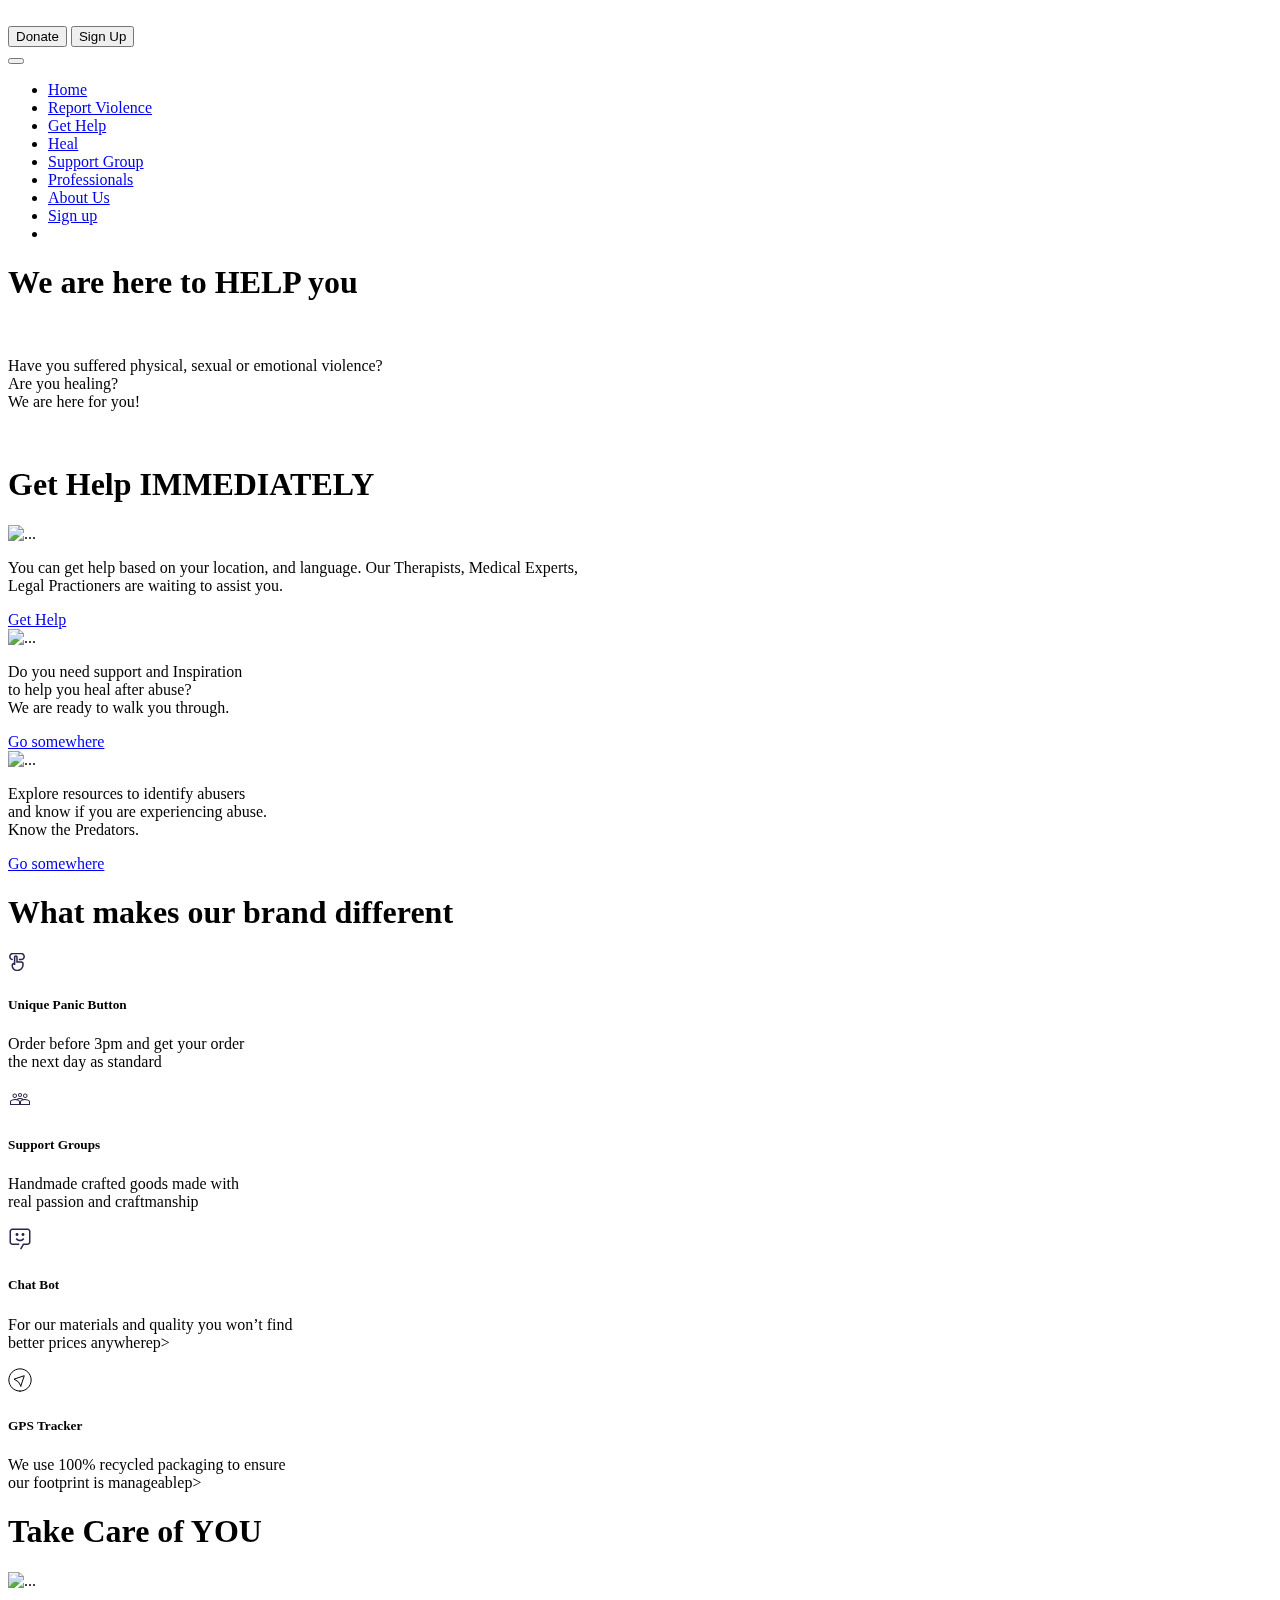
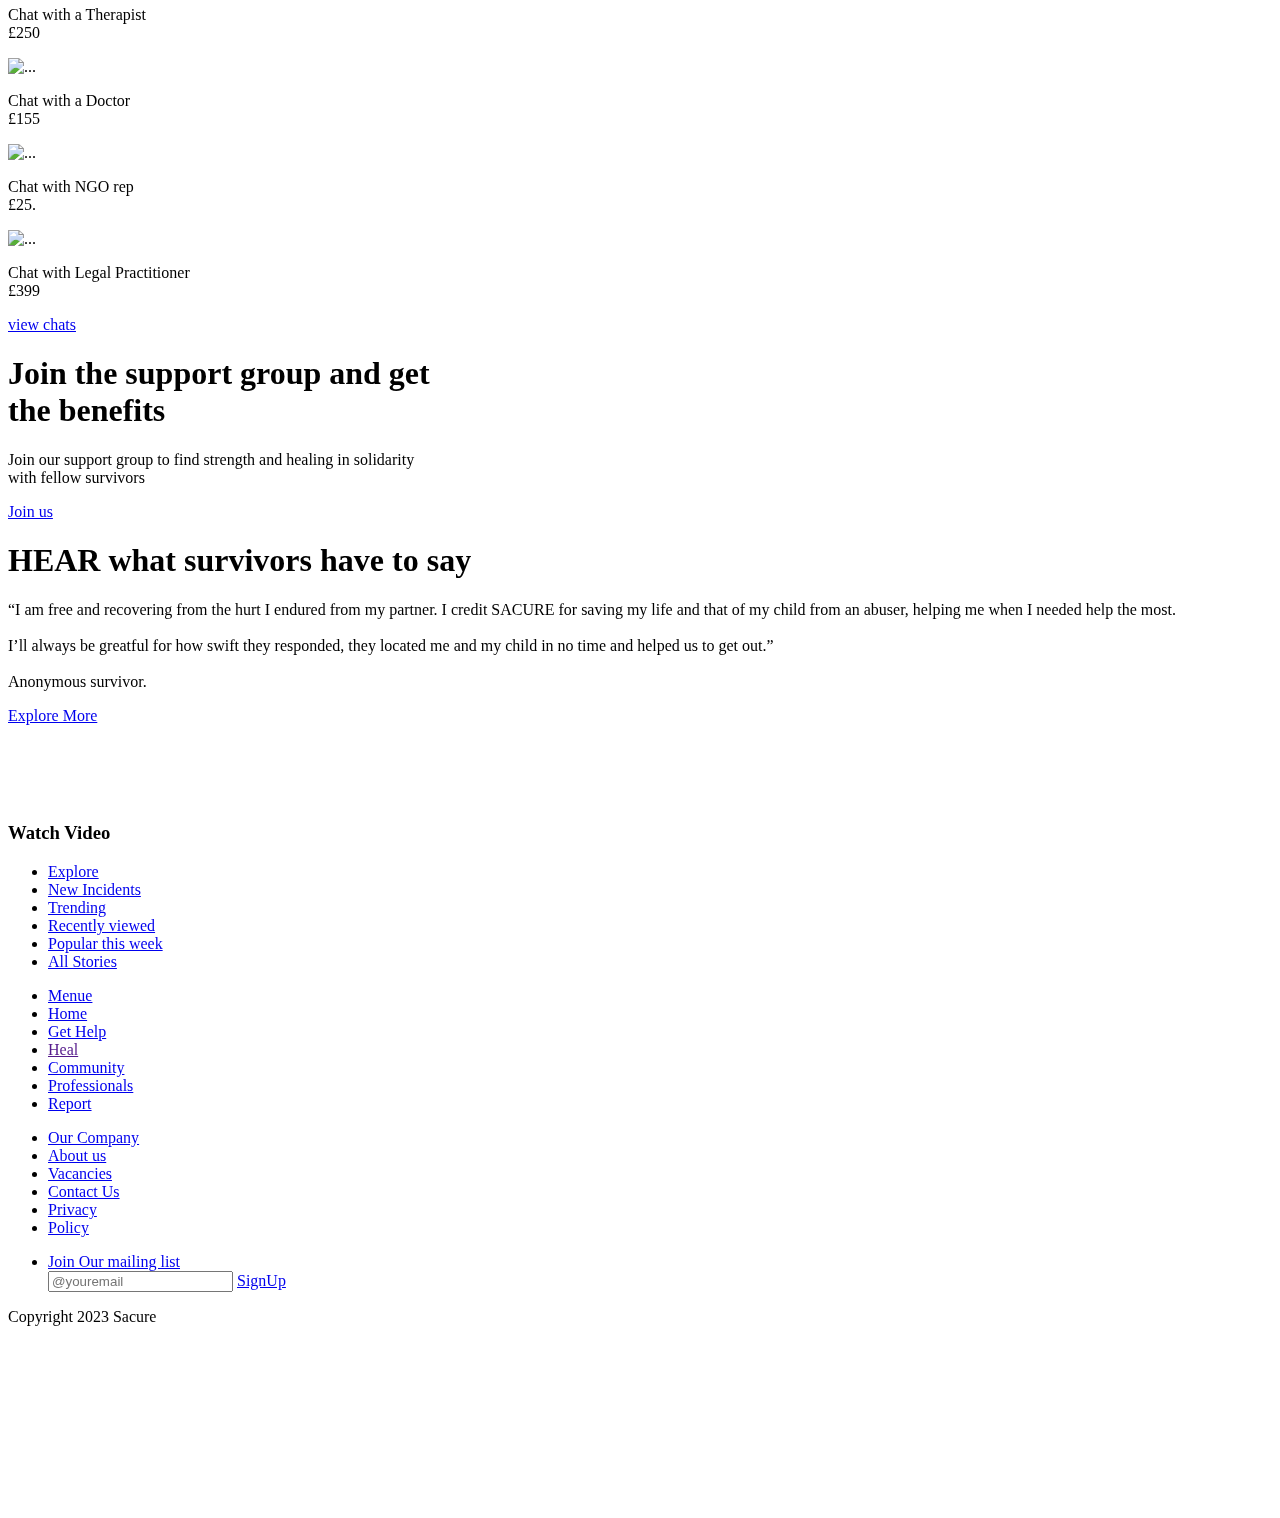
==== SaCure-Project/index.html @ 3b6e64d0 "added and linked both the get help page and heal page" ====
<!DOCTYPE html>
<html lang="en">
<head>
    <meta charset="UTF-8">
    <meta name="viewport" content="width=device-width, initial-scale=1.0">
    <title>SaCure</title>
    <link href="https://cdn.jsdelivr.net/npm/bootstrap@5.3.1/dist/css/bootstrap.min.css" rel="stylesheet" integrity="sha384-4bw+/aepP/YC94hEpVNVgiZdgIC5+VKNBQNGCHeKRQN+PtmoHDEXuppvnDJzQIu9" crossorigin="anonymous">
    <link rel="stylesheet" href="https://cdnjs.cloudflare.com/ajax/libs/font-awesome/6.4.0/css/all.min.css" integrity="sha512-iecdLmaskl7CVkqkXNQ/ZH/XLlvWZOJyj7Yy7tcenmpD1ypASozpmT/E0iPtmFIB46ZmdtAc9eNBvH0H/ZpiBw==" crossorigin="anonymous" referrerpolicy="no-referrer" />
    <link rel="stylesheet" href="./CSS/app.css">
    <link rel="stylesheet" href="./CSS/style.css">
</head>
<body>
    <header class="container-fluid">
        <nav>
          <div class="first-nav d-flex justify-content-between border-bottom">
            <!-- <div class="m-2">
              <img src="./Images/solar_hamburger-menu-line-duotone.jpg" alt="">
            </div> -->
            <div>
              <img src="./Images/image 4.jpg" class="my-2" alt="">
            </div>
            <div class="m-2">
              <button class="btn btn-primary my-2 Donate" type="submit">Donate</button>
              <button class="btn btn-primary my-2 Submit" type="submit">Sign Up</button>
            </div>
          </div>
          <div class="second-nav">
            <nav class="navbar navbar-expand-lg ">
              <div class="container-fluid">
              <a class="navbar-brand" href="#"></a>
              <button class="navbar-toggler" type="button" data-bs-toggle="collapse" data-bs-target="#navbarNav" aria-controls="navbarNav" aria-expanded="false" aria-label="Toggle navigation">
                  <span class="navbar-toggler-icon"></span>
              </button>
              <div class="collapse navbar-collapse justify-content-center " id="navbarNav">
                  <ul class="navbar-nav gap-lg-5 gap-md-1 ">
                    <li class="nav-item ">
                      <a class="nav-link fs-md-6" href="#">Home</a>
                  </li>
                    <li class="nav-item">
                      <a class="nav-link fs-md-6" href="#">Report Violence</a>
                  </li>
                  <li class="nav-item">
                      <a class="nav-link fs-md-6" href="SACURE-Gethelp page/gethelp.html">Get Help</a>
                  </li>
                  <li class="nav-item">
                    <a class="nav-link fs-md-6" href="/SaCure-Project/hackathon/hackathon.heal.html">Heal</a>
                </li>
                  <li class="nav-item">
                      <a class="nav-link fs-md-6" href="#">Support Group</a>
                  </li>
                  <li class="nav-item">
                    <a class="nav-link fs-md-6" href="#">Professionals</a>
                </li>
                  <li class="nav-item">
                      <a class="nav-link fs-md-6" href="#">About  Us</a>
                  </li>
                  <li class="nav-item">
                      <a class="nav-link fs-md-6" href="#">Sign up</a>
                  </li>
                  <li class="nav-item">
                      <a class="nav-link disabled" aria-disabled="true"></a>
                  </li>
                  </ul>
              </div>
              </div>
              </nav>  
          </div>
        </nav>
        <div class="hero-container d-flex justify-content-center container-fluid align-items-center">
          <div class="d-flex  mini-hero justify-content-center ">
            <div class="first text-white text-left px-5">
              <h1 class="fs-3 we">We are here to HELP you</h1>
              <div class="sos-img-div rounded-circle d-flex ">
                <img src="./Images/noto_sos-button.jpg" class="sos-img" alt="">
              </div>
              <p class=" hero-text py-5">Have you suffered physical, sexual or emotional violence? <br>
                Are you healing? <br>
                We are here for you!</p>
            </div>
            <div class="container stock  ">
              <div class=" ">
                <img src="./Images/[GetPaidStock 1 (2).jpg" alt="" srcset="" class="w-">
              </div>
            </div>
          </div>
        </div>
    </header> 
    <main>
      <section class="sec1 container d-flex justify-content-center">
        <h1>Get Help IMMEDIATELY</h1>
        <div class="sec-con d-flex justify-content-center gap-3 align-items-center">
          <div class="col w-100 h-100">
            <div class="card" >
              <div class="oip-img w-100 ">
                <img src="./Images/OIP (4) 1.jpg" class="card-img-top" alt="...">
              </div>
              <div class="card-body ">
                <p class="card-text mt-4">You can get help based on your location, and language. Our Therapists, Medical Experts,<br>  
                  Legal Practioners are waiting to assist you.</p>
                <a href="#" class="btn btn-primary gop px-5">Get Help</a>
              </div>
            </div>
          </div>
          
          <div class="d-flex gap-3 third">
            <div class="card" style="width: 18rem;">
              <img src="./Images/Photo.jpg" class="card-img-top" alt="...">
              <div class="card-body">
                <p class="card-text">Do you need support and Inspiration<br>
                  to help you heal after abuse?<br> 
                  We are ready to walk you through.  </p>
                <a href="#" class="btn btn-primary go">Go somewhere</a>
              </div>
            </div>
            <div class="card" style="width: 18rem;">
              <img src="./Images/Parent.jpg" class="card-img-top" alt="...">
              <div class="card-body">
                <p class="card-text">Explore resources  to identify abusers<br> 
                  and know if you are experiencing abuse.
                  Know the Predators.</p>
                <a href="#" class="btn btn-primary go">Go somewhere</a>
              </div>
            </div>
          </div>
        </div>
      </section>
      <section class="sec2">
        <h1 class="text-center">What makes our brand different</h1>
        <div class="d-flex justify-content-center py-5 big">
          <div class="card" style="width: 18rem;">
            <div class="card-body secc2">
              <div>
                <svg xmlns="http://www.w3.org/2000/svg" width="18" height="18" viewBox="0 0 18 18" fill="none">
                  <g clip-path="url(#clip0_254_686)">
                    <path d="M6.5998 12.0001V10.2001M6.5998 10.2001V4.2001C6.5998 3.88184 6.72623 3.57661 6.95128 3.35157C7.17632 3.12653 7.48154 3.0001 7.7998 3.0001C8.11806 3.0001 8.42329 3.12653 8.64833 3.35157C8.87338 3.57661 8.9998 3.88184 8.9998 4.2001V9.0001H13.0234C14.1154 9.0001 14.9998 9.8845 14.9998 10.9765V12.0001C14.9998 13.4323 14.4309 14.8058 13.4182 15.8185C12.4055 16.8312 11.032 17.4001 9.5998 17.4001H8.9998C7.72677 17.4001 6.50587 16.8944 5.60569 15.9942C4.70552 15.094 4.1998 13.8731 4.1998 12.6001C4.1998 11.9636 4.45266 11.3531 4.90275 10.903C5.35284 10.453 5.96328 10.2001 6.5998 10.2001ZM10.7998 6.6001H13.1998C13.9955 6.6001 14.7585 6.28403 15.3211 5.72142C15.8837 5.15881 16.1998 4.39575 16.1998 3.6001C16.1998 2.80445 15.8837 2.04139 15.3211 1.47878C14.7585 0.916168 13.9955 0.600098 13.1998 0.600098H4.7998C4.00416 0.600098 3.24109 0.916168 2.67848 1.47878C2.11588 2.04139 1.7998 2.80445 1.7998 3.6001C1.7998 4.39575 2.11588 5.15881 2.67848 5.72142C3.24109 6.28403 4.00416 6.6001 4.7998 6.6001" stroke="#2A254B" stroke-width="1.5"/>
                  </g>
                  <defs>
                    <clipPath id="clip0_254_686">
                      <rect width="18" height="18" fill="white"/>
                    </clipPath>
                  </defs>
                </svg>
              </div>
              <h5 class="card-title ">Unique Panic Button</h5>
              <p class="card-text">Order before 3pm and get your order<br>
                the next day as standard</p>
            </div>
          </div>
          <div class="card" style="width: 18rem;">
            <div class="card-body secc2">
              <div>
                <svg xmlns="http://www.w3.org/2000/svg" width="24" height="24" viewBox="0 0 24 24" fill="none">
                  <path fill-rule="evenodd" clip-rule="evenodd" d="M14 8C14 9.105 13.105 10 12 10C10.895 10 10 9.105 10 8C10 6.895 10.895 6 12 6C13.105 6 14 6.895 14 8ZM13 8C13 8.26522 12.8946 8.51957 12.7071 8.70711C12.5196 8.89464 12.2652 9 12 9C11.7348 9 11.4804 8.89464 11.2929 8.70711C11.1054 8.51957 11 8.26522 11 8C11 7.73478 11.1054 7.48043 11.2929 7.29289C11.4804 7.10536 11.7348 7 12 7C12.2652 7 12.5196 7.10536 12.7071 7.29289C12.8946 7.48043 13 7.73478 13 8ZM9 8.75C9 9.34674 8.76295 9.91903 8.34099 10.341C7.91903 10.7629 7.34674 11 6.75 11C6.45451 11.0001 6.1619 10.9419 5.88888 10.8289C5.61587 10.7158 5.36781 10.5501 5.15886 10.3411C4.94992 10.1322 4.78419 9.88413 4.67114 9.61112C4.55809 9.3381 4.49993 9.04549 4.5 8.75C4.5 7.507 5.507 6.5 6.75 6.5C7.993 6.5 9 7.507 9 8.75ZM8 8.75C8 9.441 7.441 10 6.75 10C6.58583 10.0001 6.42325 9.96778 6.27157 9.90498C6.11988 9.84219 5.98206 9.75012 5.86597 9.63403C5.74988 9.51794 5.65781 9.38012 5.59502 9.22843C5.53222 9.07675 5.49993 8.91417 5.5 8.75C5.5 8.059 6.059 7.5 6.75 7.5C7.441 7.5 8 8.059 8 8.75ZM2 14.727C2 12.914 5.331 12 7 12C7.4005 12 7.897 12.0525 8.42 12.158C9.0665 11.655 10.3365 11 12 11C13.6635 11 14.9335 11.655 15.58 12.158C16.103 12.0525 16.5995 12 17 12C18.6685 12 22 12.9135 22 14.727V18H2V14.727ZM3 14.727C3 14.609 3.047 14.4515 3.256 14.2405C3.4745 14.0205 3.82 13.7985 4.2745 13.6C5.19 13.2 6.3025 13 7 13C7.6975 13 8.811 13.2 9.725 13.6C10.18 13.7985 10.5255 14.021 10.744 14.2405C10.953 14.4515 11 14.609 11 14.727V17H3V14.727ZM14.275 12.5225C13.5664 12.1771 12.7883 11.9984 12 12C11.0625 12 10.284 12.2475 9.725 12.5225C10.945 12.971 12 13.7065 12 14.7275C12 13.7065 13.055 12.971 14.275 12.5225ZM13.256 14.2405C13.047 14.4515 13 14.609 13 14.727V17H21V14.727C21 14.609 20.953 14.4515 20.744 14.2405C20.5255 14.0205 20.18 13.7985 19.7255 13.6C18.81 13.2 17.6975 13 17 13C16.3025 13 15.189 13.2 14.275 13.6C13.82 13.7985 13.4745 14.021 13.256 14.2405ZM17.25 11C18.493 11 19.5 9.993 19.5 8.75C19.5 7.507 18.493 6.5 17.25 6.5C16.9545 6.49993 16.6619 6.55809 16.3889 6.67114C16.1159 6.78419 15.8678 6.94992 15.6589 7.15886C15.4499 7.36781 15.2842 7.61587 15.1711 7.88888C15.0581 8.1619 14.9999 8.45451 15 8.75C15 9.34674 15.2371 9.91903 15.659 10.341C16.081 10.7629 16.6533 11 17.25 11ZM17.25 10C17.941 10 18.5 9.441 18.5 8.75C18.5 8.059 17.941 7.5 17.25 7.5C17.0858 7.49993 16.9233 7.53222 16.7716 7.59502C16.6199 7.65781 16.4821 7.74988 16.366 7.86597C16.2499 7.98206 16.1578 8.11988 16.095 8.27157C16.0322 8.42325 15.9999 8.58583 16 8.75C16 9.441 16.559 10 17.25 10Z" fill="#2A254B"/>
                </svg>
              </div>
              <h5 class="card-title">Support Groups</h5>
              <p class="card-text">Handmade crafted goods made with<br>
                real passion and craftmanship</p>
            </div>
          </div>
          <div class="card" style="width: 18rem;">
            <div class="card-body secc2">
              <div>
                <svg xmlns="http://www.w3.org/2000/svg" width="24" height="24" viewBox="0 0 24 24" fill="none">
                  <path d="M12 14.2501C11.1337 14.2508 10.2807 14.0369 9.51724 13.6274C8.75381 13.2178 8.10378 12.6255 7.62525 11.9033L8.87475 11.0731C9.2168 11.5889 9.68119 12.012 10.2265 12.3047C10.7718 12.5974 11.3811 12.7506 12 12.7506C12.6189 12.7506 13.2282 12.5974 13.7735 12.3047C14.3188 12.012 14.7832 11.5889 15.1253 11.0731L16.3748 11.9033C15.8962 12.6255 15.2462 13.2178 14.4828 13.6274C13.7193 14.0369 12.8663 14.2508 12 14.2501ZM15 6.00008C14.7033 6.00008 14.4133 6.08805 14.1666 6.25287C13.92 6.41769 13.7277 6.65196 13.6142 6.92605C13.5006 7.20014 13.4709 7.50174 13.5288 7.79271C13.5867 8.08368 13.7296 8.35096 13.9393 8.56074C14.1491 8.77051 14.4164 8.91338 14.7074 8.97125C14.9983 9.02913 15.2999 8.99943 15.574 8.8859C15.8481 8.77236 16.0824 8.58011 16.2472 8.33343C16.412 8.08676 16.5 7.79675 16.5 7.50008C16.502 7.30254 16.4646 7.10658 16.3899 6.92369C16.3152 6.74079 16.2048 6.57464 16.0651 6.43495C15.9254 6.29526 15.7593 6.18484 15.5764 6.11017C15.3935 6.0355 15.1975 5.99807 15 6.00008ZM9 6.00008C8.70333 6.00008 8.41332 6.08805 8.16665 6.25287C7.91997 6.41769 7.72771 6.65196 7.61418 6.92605C7.50065 7.20014 7.47094 7.50174 7.52882 7.79271C7.5867 8.08368 7.72956 8.35096 7.93934 8.56074C8.14912 8.77051 8.41639 8.91338 8.70737 8.97125C8.99834 9.02913 9.29994 8.99943 9.57403 8.8859C9.84811 8.77236 10.0824 8.58011 10.2472 8.33343C10.412 8.08676 10.5 7.79675 10.5 7.50008C10.502 7.30254 10.4646 7.10658 10.3899 6.92369C10.3152 6.74079 10.2048 6.57464 10.0651 6.43495C9.92544 6.29526 9.75928 6.18484 9.57639 6.11017C9.3935 6.0355 9.19754 5.99807 9 6.00008Z" fill="#2A254B"/>
                  <path d="M13.302 22.5L12 21.75L15 16.5H19.5C19.6971 16.5003 19.8923 16.4617 20.0744 16.3864C20.2565 16.3111 20.422 16.2007 20.5613 16.0613C20.7007 15.922 20.8111 15.7565 20.8864 15.5744C20.9617 15.3923 21.0003 15.1971 21 15V4.5C21.0003 4.30293 20.9617 4.10775 20.8864 3.92562C20.8111 3.7435 20.7007 3.57803 20.5613 3.43868C20.422 3.29933 20.2565 3.18885 20.0744 3.11358C19.8923 3.0383 19.6971 2.9997 19.5 3H4.5C4.30293 2.9997 4.10775 3.0383 3.92562 3.11358C3.7435 3.18885 3.57803 3.29933 3.43868 3.43868C3.29933 3.57803 3.18885 3.7435 3.11358 3.92562C3.0383 4.10775 2.9997 4.30293 3 4.5V15C2.9997 15.1971 3.0383 15.3923 3.11358 15.5744C3.18885 15.7565 3.29933 15.922 3.43868 16.0613C3.57803 16.2007 3.7435 16.3111 3.92562 16.3864C4.10775 16.4617 4.30293 16.5003 4.5 16.5H11.25V18H4.5C3.70435 18 2.94129 17.6839 2.37868 17.1213C1.81607 16.5587 1.5 15.7956 1.5 15V4.5C1.4999 4.10601 1.57743 3.71585 1.72816 3.35183C1.87889 2.98781 2.09986 2.65706 2.37846 2.37846C2.65706 2.09986 2.98781 1.87889 3.35183 1.72816C3.71585 1.57743 4.10601 1.4999 4.5 1.5H19.5C19.894 1.4999 20.2841 1.57743 20.6482 1.72816C21.0122 1.87889 21.3429 2.09986 21.6215 2.37846C21.9001 2.65706 22.1211 2.98781 22.2718 3.35183C22.4226 3.71585 22.5001 4.10601 22.5 4.5V15C22.5 15.7956 22.1839 16.5587 21.6213 17.1213C21.0587 17.6839 20.2956 18 19.5 18H15.8738L13.302 22.5Z" fill="#2A254B"/>
                </svg>
              </div>
              <h5 class="card-title">Chat Bot</h5>
              <p class="card-text">For our materials and quality you won’t find better prices anywherep>
            </div>
          </div>
          <div class="card" style="width: 18rem;">
            <div class="card-body secc2">
              <div>
                <svg xmlns="http://www.w3.org/2000/svg" width="24" height="24" viewBox="0 0 24 24" fill="none">
                  <g clip-path="url(#clip0_254_692)">
                    <path d="M11.9998 23.1426C18.1538 23.1426 23.1426 18.1538 23.1426 11.9998C23.1426 5.84576 18.1538 0.856934 11.9998 0.856934C5.84576 0.856934 0.856934 5.84576 0.856934 11.9998C0.856934 18.1538 5.84576 23.1426 11.9998 23.1426Z" stroke="black" stroke-linecap="round" stroke-linejoin="round"/>
                    <path d="M12.8571 17.9996L16.2857 7.71387L6 11.1424L10.2857 13.7139L12.8571 17.9996Z" stroke="black" stroke-linecap="round" stroke-linejoin="round"/>
                  </g>
                  <defs>
                    <clipPath id="clip0_254_692">
                      <rect width="24" height="24" fill="white"/>
                    </clipPath>
                  </defs>
                </svg>
              </div>
              <h5 class="card-title">GPS Tracker</h5>
              <p class="card-text">We use 100% recycled packaging to ensure our footprint is manageablep>
            </div>
          </div>
        </div>
      </section>
      <section class="sec3">
        <h1 class="text-center">Take Care of YOU</h1>
        <div class="d-flex justify-content-center gap-3 Therapist">
          <div class="card" style="width: 18rem;">
            <img src="./Images/Parent (1).jpg" class="card-img-top" alt="...">
            <div class="card-body secc3">
              <p class="card-text">Chat with a Therapist<br>£250</p>
            </div>
          </div>
          <div class="card" style="width: 18rem;">
            <img src="./Images/Photo (1).jpg" class="card-img-top" alt="...">
            <div class="card-body secc3">
              <p class="card-text">Chat with a Doctor<br>£155</p>
            </div>
          </div>
          <div class="card " style="width: 18rem;">
            <img src="./Images/Photo (2).jpg" class="card-img-top" alt="...">
            <div class="card-body secc3">
              <p class="card-text">Chat with NGO rep<br>£25.</p>
            </div>
          </div>
          <div class="card  " style="width: 18rem;">
            <img src="./Images/Parent (2).jpg" class="card-img-top" alt="...">
            <div class="card-body secc3">
              <p class="card-text">Chat with Legal Practitioner<br>£399</p>
            </div>
          </div>
        </div>
        <div class="d-flex justify-content-center py-5">
          <a href="#" class="btn btn-primary go">view chats</a>
        </div>
      </section>
      <section class="secc4">
        <div class="sec4 text-center my-5 py-2">
          <h1>Join the support group and get<br> the benefits</h1>
          <p>Join our support group to find strength and healing in solidarity<br> with fellow survivors</p>
          <div>
            <a href="#" class="btn btn-primary go">Join us</a> 
          </div>
        </div>
      </section>
      <section class="sec5 d-flex justify-content-center py-5 my-5">
        <div class="d-flex w-75 justify-content-center main">
          <div class="hear secc5">
            <h1 class="py-3">HEAR what survivors have to say</h1>
            <p>“I am free and recovering from the hurt I endured from my partner. I credit SACURE for saving my life and that of my child from an abuser, helping me when I needed help the most.<br> 

             <br> I’ll always be greatful for how swift they responded, they located me and my child in no time and helped us to get out.”
              
             <br><br> Anonymous survivor.</p>
             <a href="#" class="btn btn-primary go mt-5">Explore More</a>
          </div>
          <div class="w-100 Love secc5 d-flex justify-content-center align-items-center">
            <h3 class="text-center text-white">Watch Video
              <svg xmlns="http://www.w3.org/2000/svg" width="96" height="96" viewBox="0 0 96 96" fill="none">
                <g clip-path="url(#clip0_343_3240)">
                  <path d="M32 66L56 48L32 30V66ZM40 8C17.92 8 0 25.92 0 48C0 70.08 17.92 88 40 88C62.08 88 80 70.08 80 48C80 25.92 62.08 8 40 8ZM40 80C22.36 80 8 65.64 8 48C8 30.36 22.36 16 40 16C57.64 16 72 30.36 72 48C72 65.64 57.64 80 40 80Z" fill="white"/>
                </g>
                <defs>
                  <clipPath id="clip0_343_3240">
                    <rect width="96" height="96" fill="white"/>
                  </clipPath>
                </defs>
              </svg>

            </h3>
          </div>
        </div>
      </section>
    </main> 
    <footer class="py-5">
      <div class="foot py-5">
        <div class="foot1 d-flex ">
          <div class="list-divs d-flex  ">
            <div>
              <ul class="">
                <li><a href="#">Explore</a></li>
                <li><a href="#">New Incidents</a></li>
                <li><a href="#">Trending</a></li>
                <li><a href="#">Recently viewed</a></li>
                <li><a href="#">Popular this week</a></li>
                <li><a href="#">All Stories</a></li>
              </ul>
            </div>
            <div class="">
              <ul>
                <li><a href="#">Menue</a></li>
                <li><a href="#">Home</a></li>
                <li><a href="#">Get Help</a></li>
                <li><a href="">Heal</a></li>
                <li><a href="#">Community</a></li>
                <li><a href="#">Professionals</a></li>
                <li><a href="#">Report</a></li>
              </ul>
            </div>
            <div>
              <ul>
                <li><a href="#">Our Company</a></li>
                <li><a href="#">About us</a></li>
                <li><a href="#">Vacancies</a></li>
                <li><a href="#">Contact Us</a></li>
                <li><a href="#">Privacy</a></li>
                <li><a href="#">Policy</a></li>
              </ul>
            </div>
            <div>
              <ul>
                <li><a href="#">Join Our mailing list</a></li>
                <div class=" d-flex input">
                  <input type="email" name="" id="" placeholder="@youremail">
                  <a href="#" class="btn  go sign">SignUp</a>
                </div>
              </ul>
            </div>
          </div>
        </div>
        <div class="foot2 d-flex  flex-column ">
          <div class="border-top border-2 w-100 "></div>
          <div class="d-flex justify-content-between mx-5 px-5 my-3">
            <div class="">
              <p class="text-white">Copyright 2023 Sacure </p>
            </div>
            <div class="d-flex">
              <div>
                <svg xmlns="http://www.w3.org/2000/svg" width="24" height="24" viewBox="0 0 24 24" fill="none">
                  <rect width="24" height="24" fill="white" style="mix-blend-mode:multiply"/>
                  <path d="M19.65 3H4.35C3.6 3 3 3.6 3 4.275V19.65C3 20.325 3.6 20.925 4.35 20.925H19.65C20.4 20.925 21 20.325 21 19.65V4.275C21 3.6 20.4 3 19.65 3ZM8.325 18.3H5.7V9.75H8.325V18.3ZM7.05 8.55C6.225 8.55 5.475 7.875 5.475 6.975C5.475 6.075 6.15 5.4 7.05 5.4C7.875 5.4 8.625 6.075 8.625 6.975C8.625 7.875 7.875 8.55 7.05 8.55ZM18.375 18.225H15.75V14.025C15.75 13.05 15.75 11.7 14.325 11.7C12.9 11.7 12.75 12.825 12.75 13.875V18.15H10.125V9.75H12.6V10.875H12.675C13.05 10.2 13.95 9.45 15.225 9.45C17.925 9.45 18.45 11.25 18.45 13.575V18.225H18.375Z" fill="white"/>
                </svg>
              </div>
              <div>
                <svg xmlns="http://www.w3.org/2000/svg" width="24" height="24" viewBox="0 0 24 24" fill="none">
                  <rect width="24" height="24" fill="white" style="mix-blend-mode:multiply"/>
                  <path d="M20.0025 3H3.9975C3.73355 3.00196 3.48097 3.10769 3.29433 3.29433C3.10769 3.48097 3.00196 3.73355 3 3.9975V20.0025C3.00196 20.2664 3.10769 20.519 3.29433 20.7057C3.48097 20.8923 3.73355 20.998 3.9975 21H12.615V14.04H10.275V11.3175H12.615V9.315C12.615 6.99 14.0325 5.7225 16.1175 5.7225C16.815 5.7225 17.5125 5.7225 18.21 5.8275V8.25H16.7775C15.645 8.25 15.4275 8.79 15.4275 9.5775V11.31H18.1275L17.775 14.0325H15.4275V21H20.0025C20.2664 20.998 20.519 20.8923 20.7057 20.7057C20.8923 20.519 20.998 20.2664 21 20.0025V3.9975C20.998 3.73355 20.8923 3.48097 20.7057 3.29433C20.519 3.10769 20.2664 3.00196 20.0025 3Z" fill="white"/>
                </svg>
              </div>
              <div>
                <svg xmlns="http://www.w3.org/2000/svg" width="24" height="24" viewBox="0 0 24 24" fill="none">
                  <rect width="24" height="24" fill="white" style="mix-blend-mode:multiply"/>
                  <path d="M16.8042 8.2758C17.4007 8.2758 17.8842 7.79227 17.8842 7.1958C17.8842 6.59933 17.4007 6.1158 16.8042 6.1158C16.2077 6.1158 15.7242 6.59933 15.7242 7.1958C15.7242 7.79227 16.2077 8.2758 16.8042 8.2758Z" fill="white"/>
                  <path d="M12 7.37835C11.0859 7.37835 10.1924 7.64941 9.43235 8.15724C8.67232 8.66507 8.07995 9.38688 7.73015 10.2314C7.38035 11.0759 7.28883 12.0051 7.46715 12.9016C7.64548 13.7982 8.08565 14.6217 8.732 15.268C9.37835 15.9144 10.2018 16.3545 11.0984 16.5328C11.9949 16.7112 12.9241 16.6196 13.7686 16.2698C14.6131 15.92 15.3349 15.3277 15.8428 14.5677C16.3506 13.8076 16.6217 12.9141 16.6217 12C16.6217 10.7743 16.1347 9.59873 15.268 8.732C14.4013 7.86527 13.2257 7.37835 12 7.37835ZM12 15C11.4067 15 10.8266 14.8241 10.3333 14.4944C9.83994 14.1648 9.45542 13.6962 9.22836 13.1481C9.0013 12.5999 8.94189 11.9967 9.05764 11.4147C9.1734 10.8328 9.45912 10.2982 9.87868 9.87868C10.2982 9.45912 10.8328 9.1734 11.4147 9.05764C11.9967 8.94189 12.5999 9.0013 13.1481 9.22836C13.6962 9.45542 14.1648 9.83994 14.4944 10.3333C14.8241 10.8266 15 11.4067 15 12C15 12.7956 14.6839 13.5587 14.1213 14.1213C13.5587 14.6839 12.7956 15 12 15Z" fill="white"/>
                  <path d="M12 4.62165C14.4031 4.62165 14.6878 4.6308 15.6368 4.67415C16.2075 4.68094 16.7728 4.78577 17.308 4.98405C17.6961 5.13381 18.0486 5.36316 18.3428 5.65732C18.6369 5.95149 18.8663 6.30398 19.016 6.6921C19.2143 7.22731 19.3191 7.79261 19.3259 8.36333C19.3692 9.3123 19.3784 9.597 19.3784 12.0001C19.3784 14.4031 19.3693 14.6878 19.3259 15.6368C19.3191 16.2075 19.2143 16.7728 19.016 17.3081C18.8663 17.6962 18.6369 18.0487 18.3428 18.3428C18.0486 18.637 17.6961 18.8663 17.308 19.0161C16.7728 19.2144 16.2075 19.3192 15.6368 19.326C14.6879 19.3693 14.4033 19.3785 12 19.3785C9.5967 19.3785 9.31215 19.3694 8.36325 19.326C7.79253 19.3192 7.22723 19.2144 6.69202 19.0161C6.3039 18.8663 5.95142 18.637 5.65725 18.3428C5.36308 18.0487 5.13374 17.6962 4.98397 17.3081C4.78569 16.7728 4.68087 16.2075 4.67408 15.6368C4.6308 14.6878 4.62157 14.4031 4.62157 12.0001C4.62157 9.597 4.63072 9.3123 4.67408 8.36333C4.68087 7.79261 4.78569 7.22731 4.98397 6.6921C5.13373 6.30396 5.36307 5.95146 5.65724 5.65728C5.95141 5.3631 6.30389 5.13375 6.69202 4.98397C7.22723 4.78569 7.79253 4.68087 8.36325 4.67408C9.31222 4.6308 9.59693 4.62165 12 4.62165ZM12 3C9.55575 3 9.24922 3.01035 8.2893 3.05415C7.54279 3.06914 6.80422 3.21059 6.105 3.4725C5.50705 3.70374 4.96401 4.05735 4.51068 4.51068C4.05735 4.96401 3.70374 5.50705 3.4725 6.105C3.21055 6.80434 3.06909 7.54304 3.05415 8.28968C3.01035 9.24923 3 9.55575 3 12C3 14.4443 3.01035 14.7508 3.05415 15.7107C3.0691 16.4573 3.21056 17.196 3.4725 17.8954C3.70374 18.4933 4.05735 19.0364 4.51068 19.4897C4.96401 19.943 5.50705 20.2966 6.105 20.5279C6.80434 20.7898 7.54304 20.9313 8.28968 20.9462C9.24923 20.9897 9.55575 21 12 21C14.4443 21 14.7508 20.9896 15.7107 20.9459C16.4573 20.9309 17.196 20.7894 17.8954 20.5275C18.4933 20.2963 19.0364 19.9426 19.4897 19.4893C19.943 19.036 20.2966 18.493 20.5279 17.895C20.7898 17.1957 20.9313 16.457 20.9462 15.7103C20.9897 14.7508 21 14.4443 21 12C21 9.55575 20.9896 9.24922 20.9459 8.2893C20.9309 7.54279 20.7894 6.80422 20.5275 6.105C20.2962 5.50712 19.9426 4.96415 19.4893 4.51089C19.0359 4.05763 18.4929 3.70407 17.895 3.47287C17.1957 3.21093 16.457 3.06948 15.7103 3.05453C14.7508 3.01035 14.4443 3 12 3Z" fill="white"/>
                </svg>
              </div>
              <div><svg xmlns="http://www.w3.org/2000/svg" width="24" height="24" viewBox="0 0 24 24" fill="none">
                <rect width="24" height="24" fill="white" style="mix-blend-mode:multiply"/>
                <path d="M20.9324 13.4097C21.008 12.9435 21.0456 12.472 21.0449 11.9997C21.0449 9.6008 20.0919 7.30017 18.3957 5.60391C16.6994 3.90764 14.3988 2.95469 11.9999 2.95469C11.5276 2.95395 11.0561 2.99158 10.5899 3.06719C9.54445 2.44094 8.31975 2.18192 7.11027 2.33125C5.90079 2.48059 4.77587 3.02972 3.91415 3.89144C3.05242 4.75317 2.50329 5.87808 2.35396 7.08756C2.20462 8.29704 2.46365 9.52174 3.08989 10.5672C3.00552 11.0402 2.96036 11.5193 2.95489 11.9997C2.95489 14.3986 3.90784 16.6992 5.60411 18.3955C7.30038 20.0917 9.60101 21.0447 11.9999 21.0447C12.4722 21.0454 12.9437 21.0078 13.4099 20.9322C14.4553 21.5584 15.68 21.8175 16.8895 21.6681C18.099 21.5188 19.2239 20.9697 20.0856 20.1079C20.9474 19.2462 21.4965 18.1213 21.6458 16.9118C21.7952 15.7023 21.5361 14.4776 20.9099 13.4322L20.9324 13.4097ZM16.2974 16.1097C15.874 16.695 15.2907 17.1455 14.6174 17.4072C13.7867 17.7332 12.8996 17.8912 12.0074 17.8722C10.9689 17.9157 9.93579 17.7018 8.99989 17.2497C8.45426 16.9564 7.98634 16.5373 7.63489 16.0272C7.31296 15.5914 7.12998 15.0686 7.10989 14.5272C7.1091 14.3867 7.13734 14.2476 7.19283 14.1185C7.24833 13.9895 7.32988 13.8733 7.43239 13.7772C7.65955 13.5839 7.95198 13.4846 8.24989 13.4997C8.49885 13.495 8.74117 13.5802 8.93239 13.7397C9.14171 13.9355 9.30335 14.1767 9.40489 14.4447C9.53501 14.7579 9.70113 15.0549 9.89989 15.3297C10.098 15.5834 10.3556 15.7843 10.6499 15.9147C11.0496 16.0862 11.4828 16.1656 11.9174 16.1472C12.5364 16.1772 13.1495 16.0147 13.6724 15.6822C13.8731 15.5646 14.04 15.3972 14.1569 15.1962C14.2739 14.9951 14.3369 14.7673 14.3399 14.5347C14.3464 14.3718 14.3183 14.2094 14.2576 14.0582C14.1968 13.907 14.1047 13.7703 13.9874 13.6572C13.7203 13.4112 13.3992 13.2313 13.0499 13.1322C12.6599 13.0047 12.1424 12.8772 11.4899 12.7347C10.7405 12.5602 10.0096 12.3141 9.30739 11.9997C8.75481 11.7732 8.26756 11.4123 7.88989 10.9497C7.53169 10.4729 7.34652 9.88828 7.36489 9.29219C7.35883 8.68619 7.55403 8.09532 7.91989 7.61219C8.33778 7.093 8.8943 6.70292 9.52489 6.48719C10.3222 6.22235 11.1601 6.10048 11.9999 6.12719C12.657 6.11557 13.312 6.20408 13.9424 6.38969C14.4371 6.53659 14.9019 6.77022 15.3149 7.07969C15.6399 7.32382 15.9107 7.63285 16.1099 7.98719C16.272 8.27342 16.3597 8.59577 16.3649 8.92469C16.3639 9.0649 16.3349 9.2035 16.2795 9.33231C16.2241 9.46113 16.1435 9.57754 16.0424 9.67469C15.9403 9.78528 15.8161 9.87315 15.6779 9.93259C15.5396 9.99203 15.3904 10.0217 15.2399 10.0197C14.9986 10.0385 14.7594 9.96321 14.5724 9.80969C14.3756 9.62006 14.2109 9.39968 14.0849 9.15719C13.8991 8.77493 13.63 8.4392 13.2974 8.17469C12.8609 7.90255 12.347 7.78134 11.8349 7.82969C11.3092 7.80753 10.7883 7.93775 10.3349 8.20469C10.1702 8.29263 10.0311 8.42178 9.9312 8.57952C9.8313 8.73725 9.774 8.9182 9.76489 9.10469C9.75895 9.30845 9.82538 9.50774 9.95239 9.66719C10.102 9.84051 10.2858 9.98096 10.4924 10.0797C10.7124 10.1935 10.9436 10.284 11.1824 10.3497C11.4224 10.4172 11.8124 10.5147 12.3599 10.6422C13.0499 10.7922 13.6649 10.9572 14.2274 11.1372C14.7305 11.2905 15.2101 11.5126 15.6524 11.7972C16.0382 12.0412 16.3557 12.3793 16.5749 12.7797C16.7978 13.2364 16.901 13.7422 16.8749 14.2497C16.8817 14.9148 16.6797 15.5653 16.2974 16.1097Z" fill="white"/>
              </svg></div>
              <div>
                <svg xmlns="http://www.w3.org/2000/svg" width="24" height="24" viewBox="0 0 24 24" fill="none">
                  <rect width="24" height="24" fill="white" style="mix-blend-mode:multiply"/>
                  <path d="M8.94 18.7045C10.2069 18.7125 11.4627 18.4688 12.6346 17.9877C13.8066 17.5066 14.8714 16.7975 15.7672 15.9017C16.663 15.0059 17.3721 13.9411 17.8532 12.7691C18.3343 11.5972 18.578 10.3414 18.57 9.0745C18.57 8.9245 18.57 8.782 18.57 8.632C19.2267 8.15087 19.7951 7.55963 20.25 6.8845C19.6316 7.15495 18.9773 7.33431 18.3075 7.417C19.0177 6.99384 19.5506 6.32775 19.8075 5.542C19.1456 5.93908 18.4199 6.21823 17.6625 6.367C17.1524 5.82352 16.4775 5.46329 15.7421 5.34204C15.0067 5.22079 14.2518 5.34527 13.5943 5.69624C12.9368 6.04721 12.4132 6.60509 12.1047 7.28356C11.7962 7.96203 11.7198 8.72327 11.8875 9.4495C10.542 9.38346 9.22553 9.03477 8.02377 8.42613C6.822 7.81749 5.7619 6.96256 4.9125 5.917C4.48419 6.66038 4.35437 7.53874 4.54932 8.37424C4.74427 9.20974 5.24942 9.93994 5.9625 10.417C5.43646 10.3967 4.92259 10.2528 4.4625 9.997V10.0345C4.45783 10.8114 4.71954 11.5664 5.20403 12.1737C5.68851 12.781 6.3665 13.2039 7.125 13.372C6.63573 13.5036 6.12322 13.5241 5.625 13.432C5.84459 14.0945 6.26376 14.6729 6.82503 15.0878C7.38631 15.5028 8.06219 15.7339 8.76 15.7495C7.56691 16.7099 6.08407 17.2385 4.5525 17.2495C4.28396 17.2417 4.01606 17.2192 3.75 17.182C5.30022 18.1697 7.1019 18.6904 8.94 18.682" fill="white"/>
                </svg>
              </div>
              <div>
                <svg xmlns="http://www.w3.org/2000/svg" width="24" height="24" viewBox="0 0 24 24" fill="none">
                  <rect width="24" height="24" fill="white" style="mix-blend-mode:multiply"/>
                  <path d="M12 1.5C9.56573 1.51658 7.21282 2.37849 5.34381 3.93828C3.4748 5.49807 2.20583 7.65882 1.754 10.0509C1.30216 12.443 1.69553 14.9177 2.86681 17.0518C4.0381 19.1858 5.9145 20.8466 8.17505 21.75C8.02312 20.7558 8.02312 19.7442 8.17505 18.75L9.41255 13.5C9.21671 13.0245 9.11974 12.5142 9.12755 12C9.12755 10.545 9.97505 9.45 11.025 9.45C11.2153 9.44714 11.4038 9.48543 11.5779 9.56224C11.7519 9.63906 11.9073 9.75258 12.0334 9.89504C12.1595 10.0375 12.2533 10.2055 12.3083 10.3876C12.3634 10.5697 12.3785 10.7615 12.3525 10.95C12.3525 11.85 11.7825 13.2 11.4825 14.445C11.418 14.6772 11.4103 14.9215 11.4602 15.1573C11.51 15.3931 11.616 15.6133 11.769 15.7995C11.9221 15.9857 12.1177 16.1322 12.3394 16.2267C12.5611 16.3212 12.8023 16.361 13.0425 16.3425C14.9025 16.3425 16.3425 14.37 16.3425 11.535C16.3612 10.9589 16.2597 10.3853 16.0443 9.85061C15.8289 9.31598 15.5045 8.8321 15.0916 8.42986C14.6788 8.02762 14.1867 7.71584 13.6466 7.51442C13.1066 7.31299 12.5305 7.22634 11.955 7.26C11.3407 7.23361 10.7274 7.33216 10.1523 7.54966C9.57715 7.76717 9.05213 8.09912 8.609 8.52542C8.16587 8.95172 7.81385 9.46351 7.57425 10.0298C7.33465 10.5961 7.21245 11.2051 7.21505 11.82C7.20671 12.6766 7.4692 13.5139 7.96505 14.2125C8.0011 14.2526 8.02679 14.3009 8.03986 14.3532C8.05294 14.4055 8.053 14.4602 8.04005 14.5125C7.95755 14.8425 7.77755 15.5625 7.74755 15.705C7.71755 15.8475 7.59005 15.9375 7.39505 15.8475C6.08255 15.2325 5.26505 13.32 5.26505 11.775C5.26505 8.4675 7.67255 5.4225 12.2025 5.4225C15.84 5.4225 18.675 8.0175 18.675 11.49C18.675 15.105 16.425 18.015 13.2225 18.015C12.7531 18.0313 12.2869 17.9301 11.8665 17.7206C11.4461 17.511 11.0846 17.1997 10.815 16.815L10.1625 19.3125C9.84976 20.2831 9.41101 21.2085 8.85755 22.065C9.87738 22.3664 10.9367 22.513 12 22.5C14.7848 22.5 17.4555 21.3938 19.4247 19.4246C21.3938 17.4555 22.5 14.7848 22.5 12C22.5 9.21523 21.3938 6.54451 19.4247 4.57538C17.4555 2.60625 14.7848 1.5 12 1.5Z" fill="white"/>
                </svg>
              </div>
            </div>
          </div>
        </div>
      </div>
    </footer>







    <script src="https://cdn.jsdelivr.net/npm/bootstrap@5.3.1/dist/js/bootstrap.bundle.min.js" integrity="sha384-HwwvtgBNo3bZJJLYd8oVXjrBZt8cqVSpeBNS5n7C8IVInixGAoxmnlMuBnhbgrkm" crossorigin="anonymous"></script>    
</body>
</html>
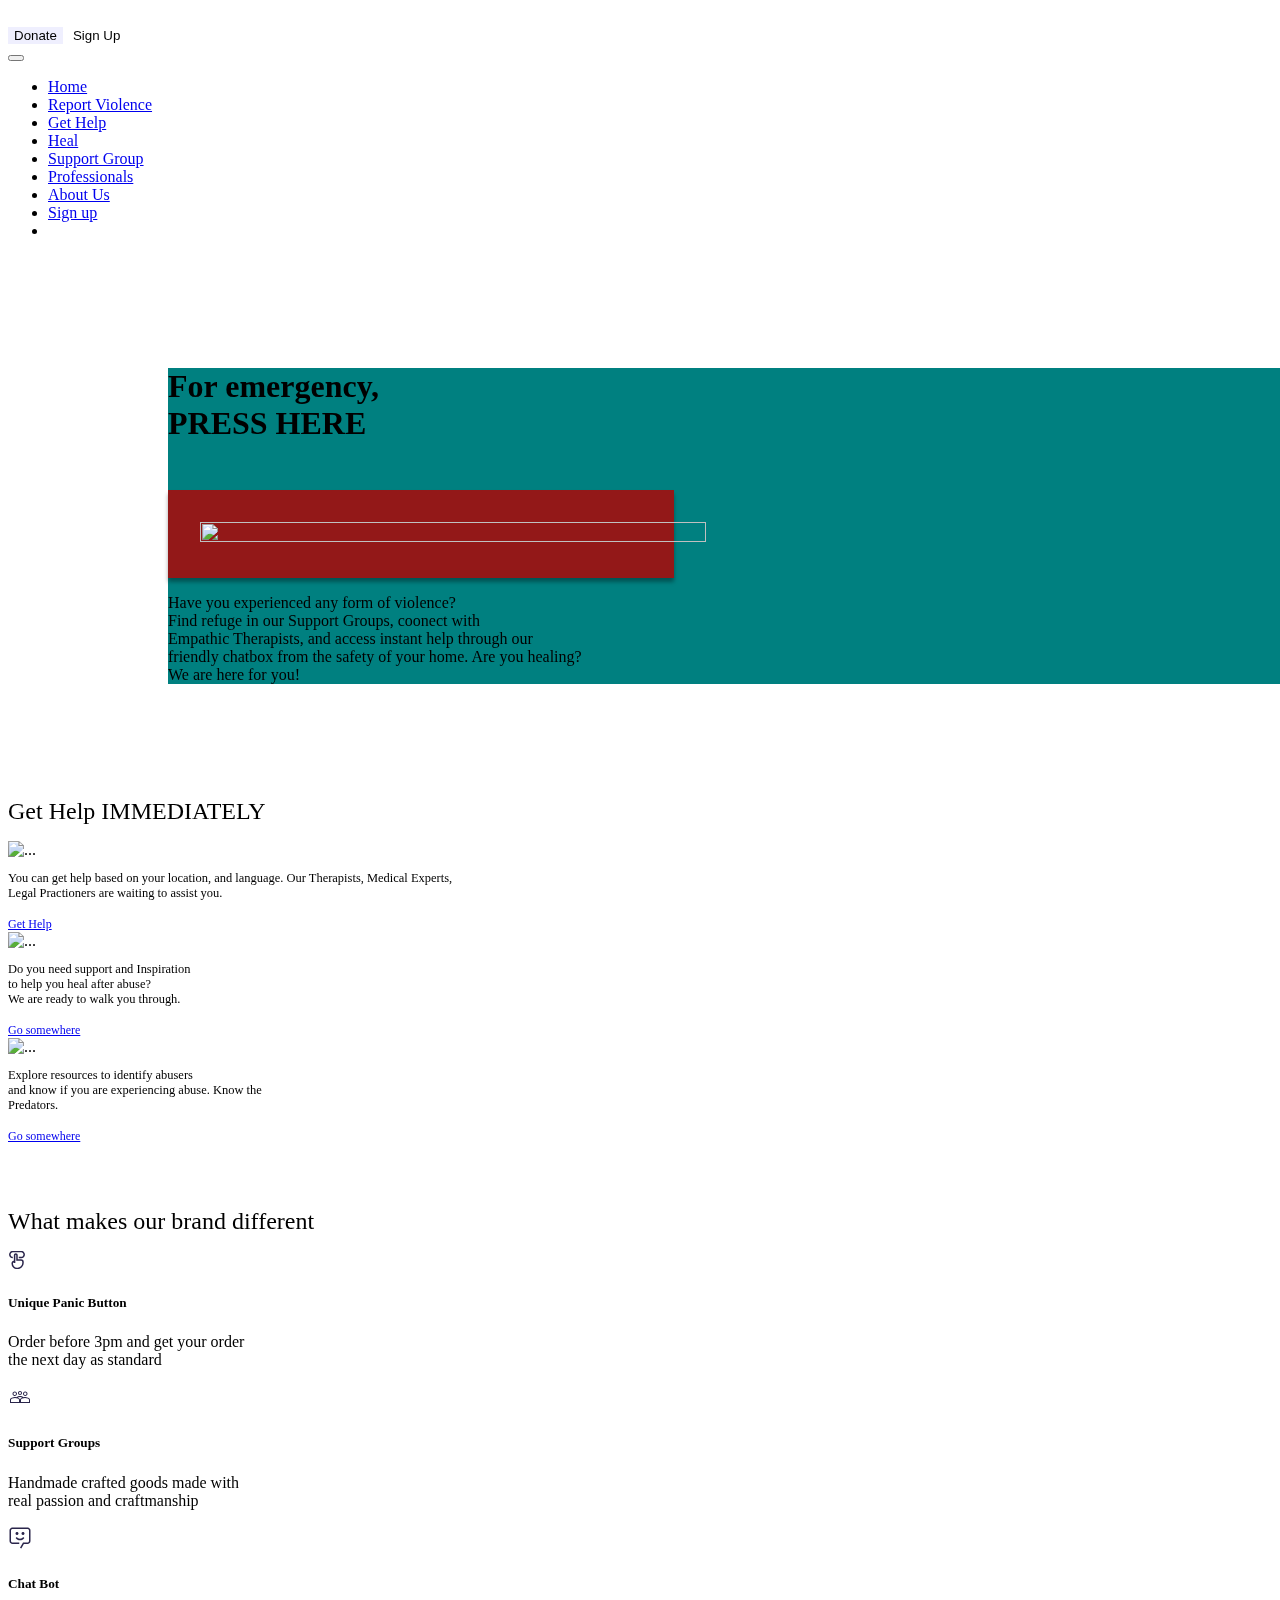
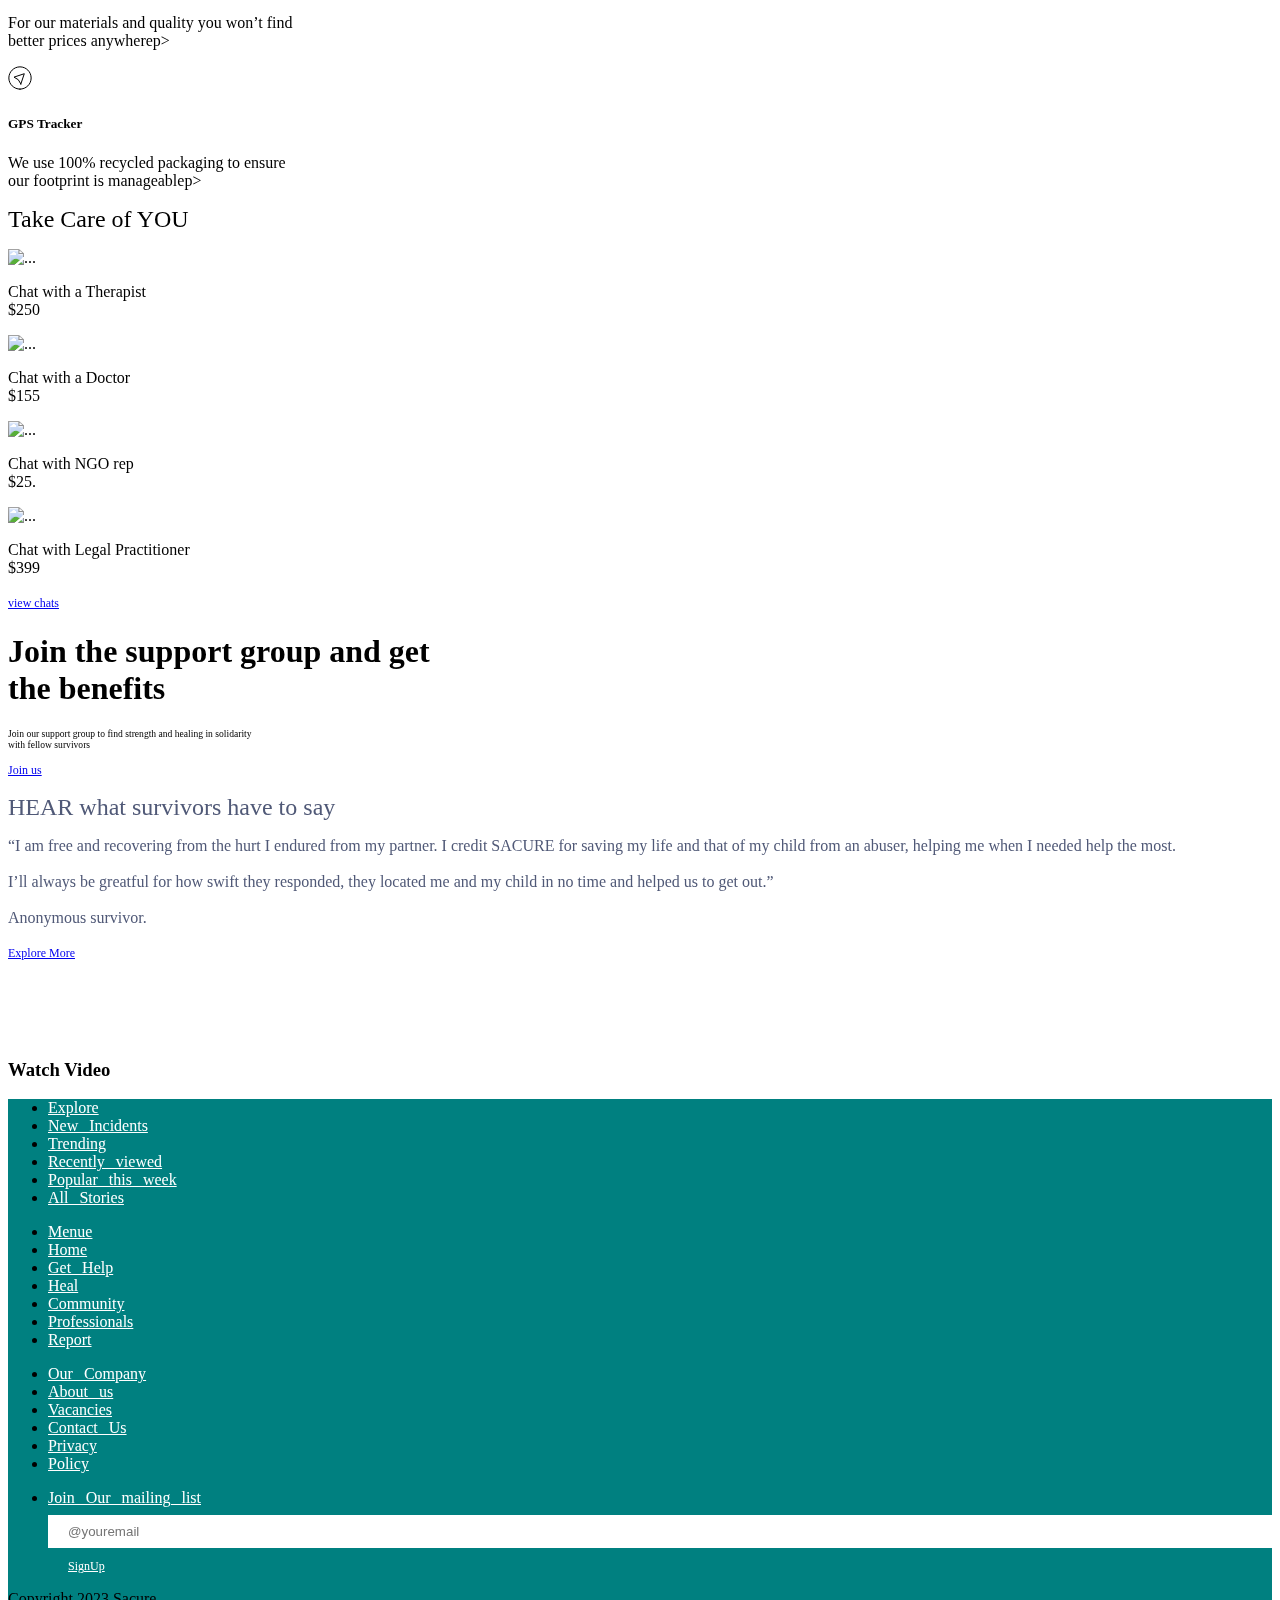
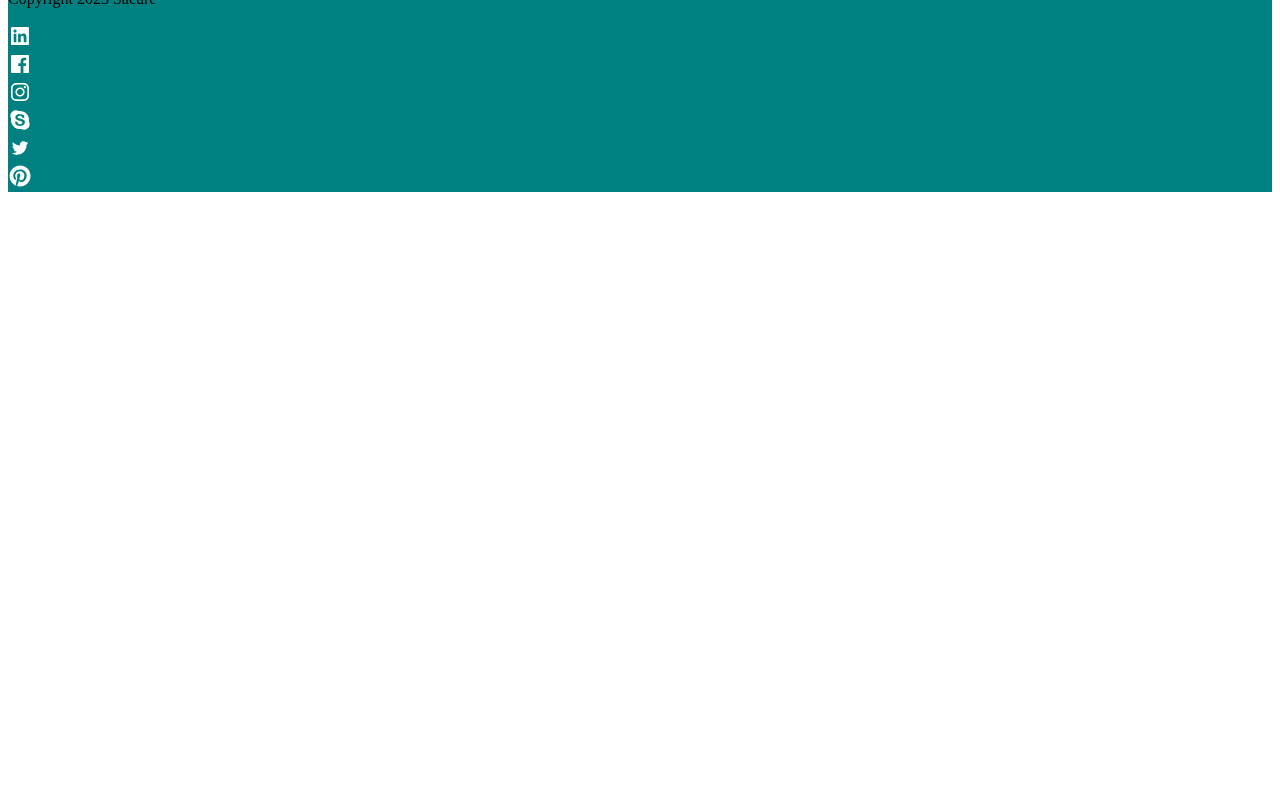
==== commit b4532309: "added support and emergency page, linked the sos image to the emergency page" ====
--- a/SaCure-Project/index.html
+++ b/SaCure-Project/index.html
@@ -8,8 +8,9 @@
     <link rel="stylesheet" href="https://cdnjs.cloudflare.com/ajax/libs/font-awesome/6.4.0/css/all.min.css" integrity="sha512-iecdLmaskl7CVkqkXNQ/ZH/XLlvWZOJyj7Yy7tcenmpD1ypASozpmT/E0iPtmFIB46ZmdtAc9eNBvH0H/ZpiBw==" crossorigin="anonymous" referrerpolicy="no-referrer" />
     <link rel="stylesheet" href="./CSS/app.css">
     <link rel="stylesheet" href="./CSS/style.css">
+    <link rel="stylesheet" href="./message/script.js">
 </head>
-<body>
+<body> 
     <header class="container-fluid">
         <nav>
           <div class="first-nav d-flex justify-content-between border-bottom">
@@ -34,7 +35,7 @@
               <div class="collapse navbar-collapse justify-content-center " id="navbarNav">
                   <ul class="navbar-nav gap-lg-5 gap-md-1 ">
                     <li class="nav-item ">
-                      <a class="nav-link fs-md-6" href="#">Home</a>
+                      <a class="nav-link fs-md-6" href="/SaCure-Project/index.html">Home</a>
                   </li>
                     <li class="nav-item">
                       <a class="nav-link fs-md-6" href="#">Report Violence</a>
@@ -46,7 +47,7 @@
                     <a class="nav-link fs-md-6" href="/SaCure-Project/hackathon/hackathon.heal.html">Heal</a>
                 </li>
                   <li class="nav-item">
-                      <a class="nav-link fs-md-6" href="#">Support Group</a>
+                      <a class="nav-link fs-md-6" href="/SaCure-Project/SACURE-Support-page/supportgroup.html">Support Group</a>
                   </li>
                   <li class="nav-item">
                     <a class="nav-link fs-md-6" href="#">Professionals</a>
@@ -55,7 +56,7 @@
                       <a class="nav-link fs-md-6" href="#">About  Us</a>
                   </li>
                   <li class="nav-item">
-                      <a class="nav-link fs-md-6" href="#">Sign up</a>
+                      <a class="nav-link fs-md-6" href="/SaCure-Project/sacure project/signuppaage.html">Sign up</a>
                   </li>
                   <li class="nav-item">
                       <a class="nav-link disabled" aria-disabled="true"></a>
@@ -69,11 +70,12 @@
         <div class="hero-container d-flex justify-content-center container-fluid align-items-center">
           <div class="d-flex  mini-hero justify-content-center ">
             <div class="first text-white text-left px-5">
-              <h1 class="fs-3 we">We are here to HELP you</h1>
+              <h1 class="fs-3 we">For emergency,<br> PRESS HERE</h1>
               <div class="sos-img-div rounded-circle d-flex ">
-                <img src="./Images/noto_sos-button.jpg" class="sos-img" alt="">
-              </div>
-              <p class=" hero-text py-5">Have you suffered physical, sexual or emotional violence? <br>
+                <a href="/SaCure-Project/emergency/emergency.html"> <img src="./Images/noto_sos-button.jpg" class="sos-img" alt=""></a>
+                 
+              </div>
+              <p class=" hero-text py-5 ">Have you experienced any form of violence? <br>Find refuge in our Support Groups, coonect with <br> Empathic Therapists, and access instant help through our<br>friendly chatbox from the safety of your home.
                 Are you healing? <br>
                 We are here for you!</p>
             </div>
@@ -197,25 +199,25 @@
           <div class="card" style="width: 18rem;">
             <img src="./Images/Parent (1).jpg" class="card-img-top" alt="...">
             <div class="card-body secc3">
-              <p class="card-text">Chat with a Therapist<br>£250</p>
+              <p class="card-text">Chat with a Therapist<br>$250</p>
             </div>
           </div>
           <div class="card" style="width: 18rem;">
             <img src="./Images/Photo (1).jpg" class="card-img-top" alt="...">
             <div class="card-body secc3">
-              <p class="card-text">Chat with a Doctor<br>£155</p>
+              <p class="card-text">Chat with a Doctor<br>$155</p>
             </div>
           </div>
           <div class="card " style="width: 18rem;">
             <img src="./Images/Photo (2).jpg" class="card-img-top" alt="...">
             <div class="card-body secc3">
-              <p class="card-text">Chat with NGO rep<br>£25.</p>
+              <p class="card-text">Chat with NGO rep<br>$25.</p>
             </div>
           </div>
           <div class="card  " style="width: 18rem;">
             <img src="./Images/Parent (2).jpg" class="card-img-top" alt="...">
             <div class="card-body secc3">
-              <p class="card-text">Chat with Legal Practitioner<br>£399</p>
+              <p class="card-text">Chat with Legal Practitioner<br>$399</p>
             </div>
           </div>
         </div>
@@ -362,6 +364,8 @@
 
 
 
-    <script src="https://cdn.jsdelivr.net/npm/bootstrap@5.3.1/dist/js/bootstrap.bundle.min.js" integrity="sha384-HwwvtgBNo3bZJJLYd8oVXjrBZt8cqVSpeBNS5n7C8IVInixGAoxmnlMuBnhbgrkm" crossorigin="anonymous"></script>    
+    <script src="https://cdn.jsdelivr.net/npm/bootstrap@5.3.1/dist/js/bootstrap.bundle.min.js" integrity="sha384-HwwvtgBNo3bZJJLYd8oVXjrBZt8cqVSpeBNS5n7C8IVInixGAoxmnlMuBnhbgrkm" crossorigin="anonymous"></script>
+    <iframe src="https://text-translator.streamlit.app/" frameborder="0" width="800" height="600"></iframe>
+    
 </body>
 </html>--- a/SaCure-Project/CSS/style.css
+++ b/SaCure-Project/CSS/style.css
@@ -0,0 +1,230 @@
+.first-nav{
+    background-color: var(--secondary);
+}
+.Donate{
+    color: var(--primary);
+    background: rgba(99, 102, 241, 0.10);
+    border: none;
+}
+.Submit{
+    color: var(--secondary);
+    background-color: var(--primary);
+    border: none;
+}
+.first{
+    background-color: #008080;
+}
+.mini-hero{
+    width: 100%;
+    height: 40%;
+    padding-block: 4rem;
+    margin-left: 10rem;
+    
+}
+.we{
+    font-weight: 600;
+    margin-block: 3rem;
+}
+.sos-img-div{
+    justify-content: center;
+    width: 40%;
+    height: 20%;
+    background: rgba(160, 15, 15, 0.92);
+    box-shadow: 0px 4px 4px 0px rgba(0, 0, 0, 0.35);
+
+
+}
+.sos-img{
+    width: 100%;
+    height: 100%;
+    padding-block: 2rem;
+    padding-inline: 2rem; 
+}
+
+.hero-text{
+    font-weight: 500;
+}
+.stock{
+   width: 75%;
+   
+}
+@media only screen and (max-width:500px) {
+    .mini-hero{
+        width: 65%;
+        display: flex;
+        flex-direction: column-reverse;
+        margin-left: 0;
+    }
+    .first{
+        font-size: 1rem;
+    }
+    .stock{
+       display: none; 
+    }
+
+    .sos-img-div{
+        width: 100%;
+        height: 100%;
+        
+    }
+
+    .sec-con{
+        display: flex;
+        flex-direction: column;
+    }
+
+    .third{
+        display: flex;
+        flex-direction: column;
+    }
+
+    .sec1{
+        justify-content: center;
+        align-items: center;
+    }
+
+    .big{
+        display: flex;
+        flex-direction: column;
+        justify-content: center;
+        align-items: center;
+    }
+
+    .Therapist{
+        display: flex;
+        flex-direction: column;
+        justify-content: center;
+        align-items: center;
+    }
+
+
+    .main{
+        display: flex;
+        flex-direction: column-reverse;
+    }
+
+    .list-divs{
+        display: flex;
+        flex-direction: column;
+        gap: 0rem;
+        justify-content: center;
+        align-items: center;
+        
+        
+    }
+    
+}
+
+.sec1{
+    flex-direction: column;
+    justify-content: center;
+    align-items: center;
+}
+.sec1 h1{
+    font-size: 1.5rem;
+    margin-block: 1rem;
+    font-weight: 500;
+    color: var(--dark);
+}
+.sec-con{
+    width: 80%;
+}
+.gop{
+    margin-top: 5rem;
+    border-radius: 0;
+    background-color: var(--primary);
+    font-size: 0.75rem;
+}
+.go{
+    border-radius: 0;
+    background-color: var(--primary);
+    font-size: 0.75rem;
+}
+.sec1 .card-text{
+    font-size: 0.78rem;
+}
+.secc2{
+    color: var(--dark);
+    
+}
+.sec2 .card{
+    border: none;
+}
+.sec2 h1{
+    font-size: 1.5rem;
+    margin-top: 4rem;
+    font-weight: 500;
+    color: var(--dark);
+}
+.secc3{
+    border-radius: 0;
+    color: var(--dark);
+}
+.sec3 h1{
+        font-size: 1.5rem;
+        margin-block: 1rem;
+        font-weight: 500;
+        color: var(--dark);
+
+}
+.sec4{
+    background-color: var(--secondary);
+    color: var(--dark);
+    
+.secc4{
+    background-color: var(--secondary);
+    
+}
+
+}
+.sec4 p{
+    font-size: .6rem;
+}
+.sec4 input{
+    border: 0;
+}
+.hear{
+    background-color: var(--secondary);
+    color: #505977;
+}
+.Love{
+    background-image: url("/SaCure-Project/Images/Rectangle\ 5.jpg");
+    background-position: center;
+    background-repeat: no-repeat;
+    background-size: cover;
+    
+}
+.secc5{
+    height: 130%;
+}
+.sec5 h1{
+        font-size: 1.5rem;
+        
+        font-weight: 500;
+        color: var(--dark);
+}
+.foot{
+    background-color: #008080;
+}
+.foot a{
+    color: #fff;
+}
+.foot ul{
+    word-spacing: 7px;
+    font-weight: 400;
+}
+input{
+    width: 100%;
+    padding: 9px 20px;
+    margin: 8px 0;
+    color: #fff;
+    border: 0;
+    
+}
+.sign{
+    padding: 9px 20px;
+    margin: 8px 0;
+}
+.list-divs{
+    gap: 9rem;
+}
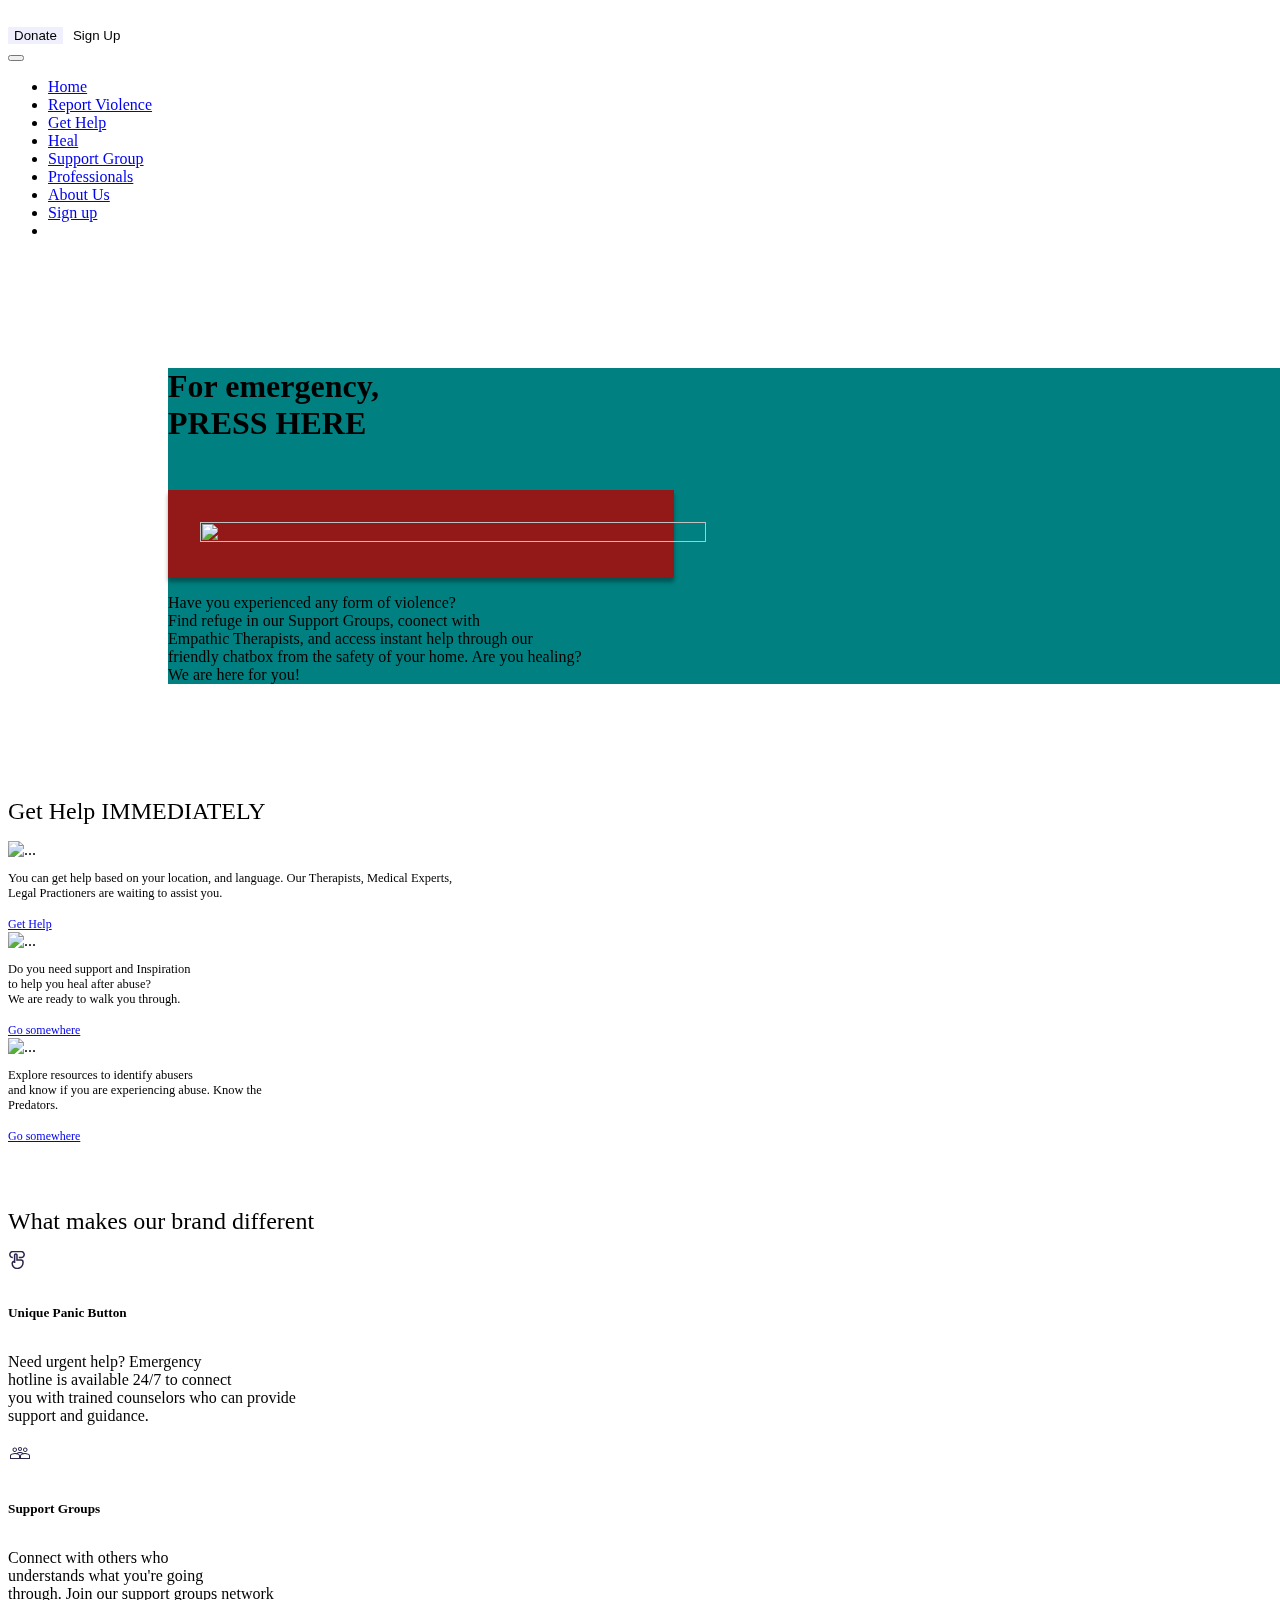
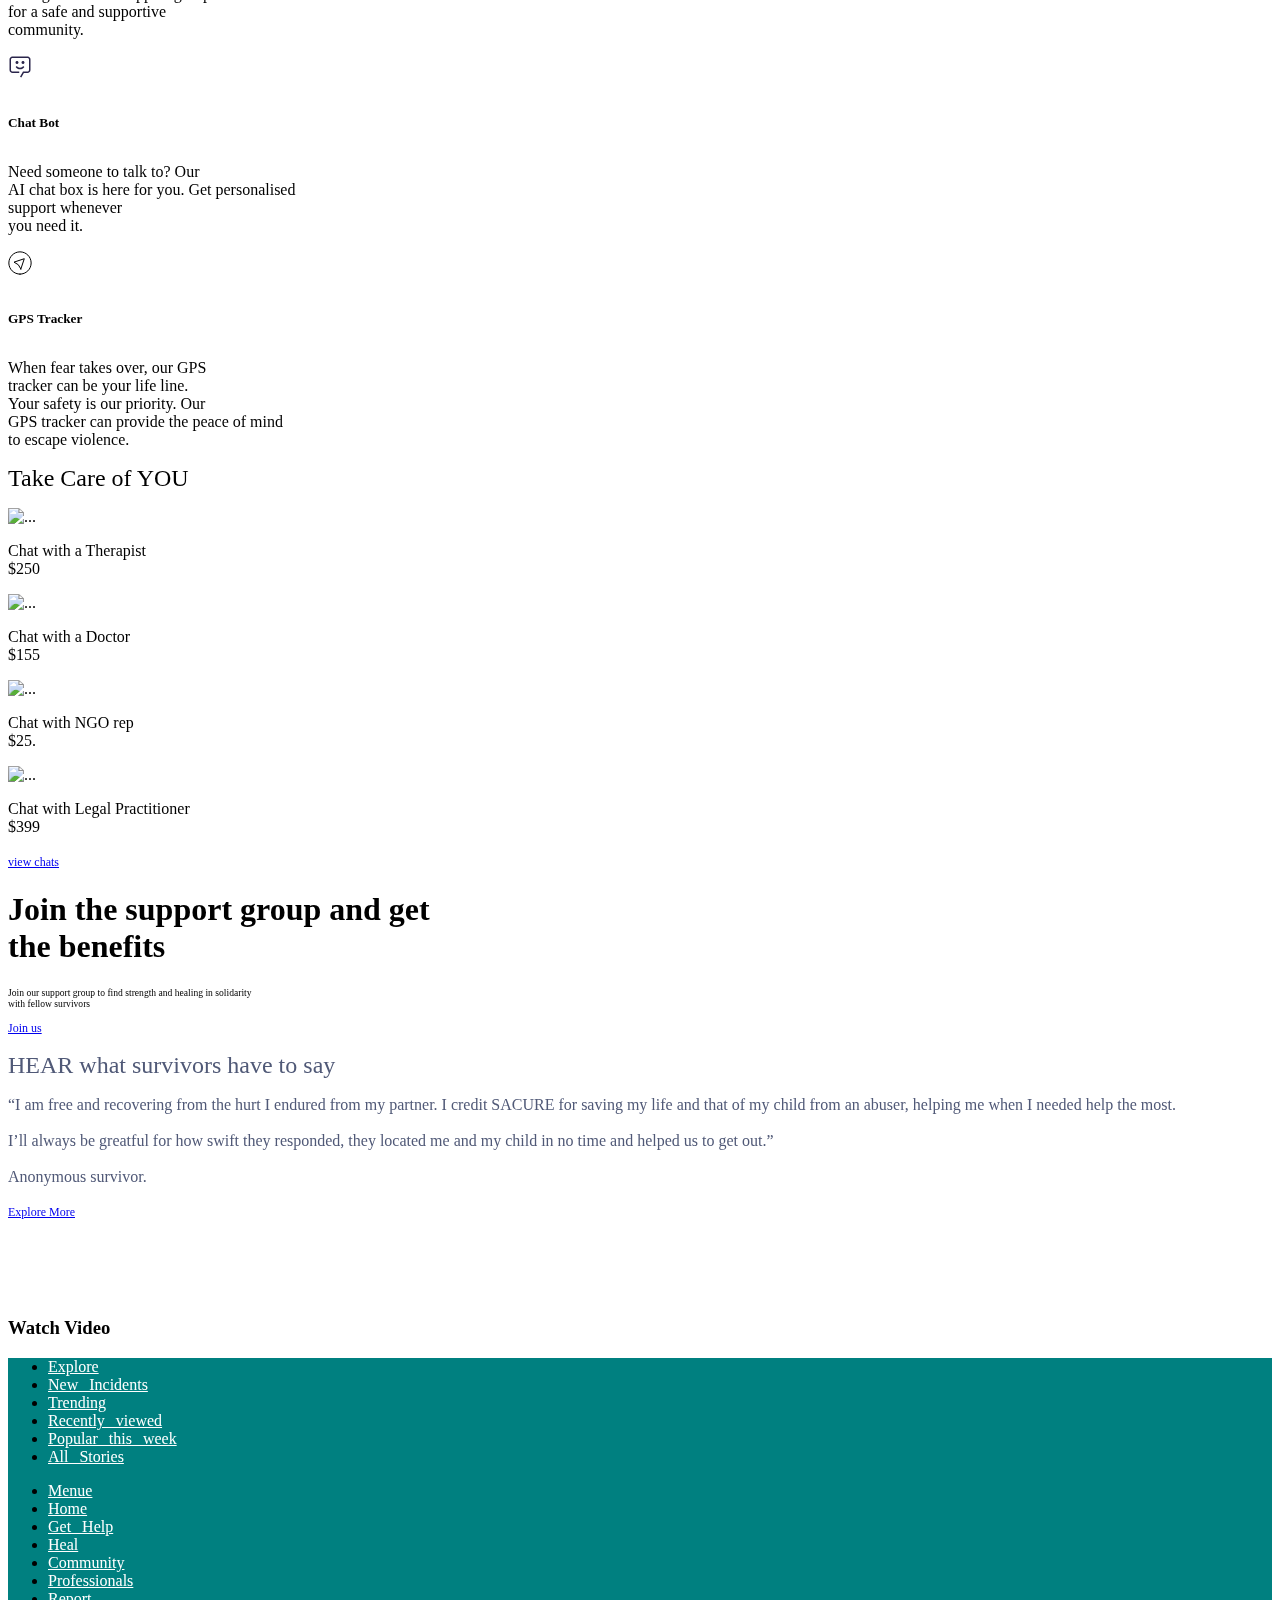
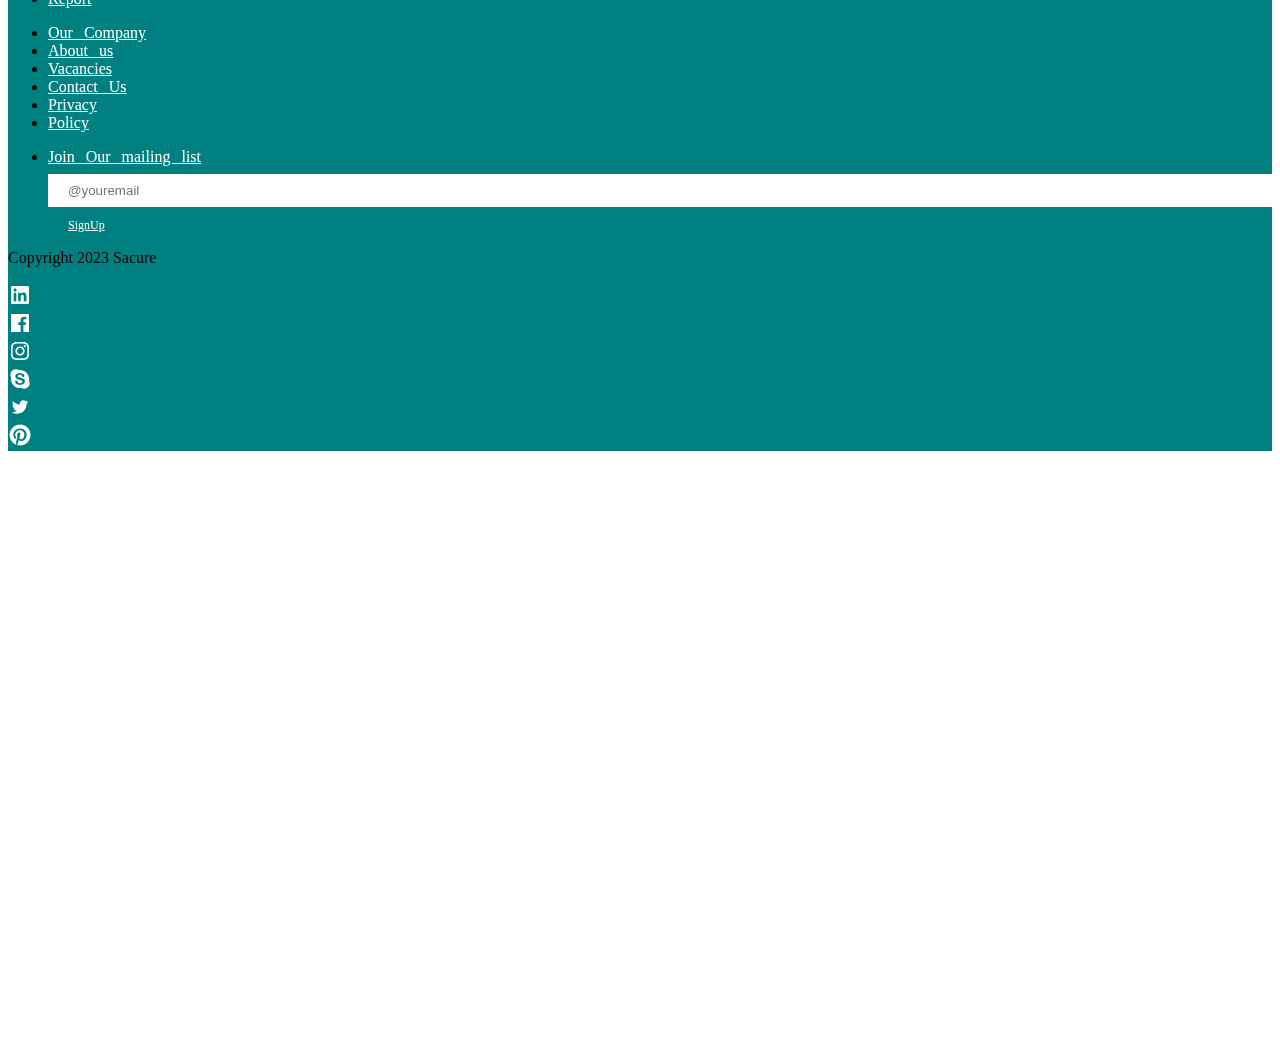
==== commit 28c4f780: "little changes were made on the heal page and landing page" ====
--- a/SaCure-Project/index.html
+++ b/SaCure-Project/index.html
@@ -144,8 +144,7 @@
                 </svg>
               </div>
               <h5 class="card-title ">Unique Panic Button</h5>
-              <p class="card-text">Order before 3pm and get your order<br>
-                the next day as standard</p>
+              <p class="card-text">Need urgent help? Emergency<br>hotline is available 24/7 to connect<br>you with trained counselors who can provide support and guidance.</p>
             </div>
           </div>
           <div class="card" style="width: 18rem;">
@@ -156,8 +155,7 @@
                 </svg>
               </div>
               <h5 class="card-title">Support Groups</h5>
-              <p class="card-text">Handmade crafted goods made with<br>
-                real passion and craftmanship</p>
+              <p class="card-text">Connect with others who<br>understands what you're going <br>through. Join our support groups network for a safe and supportive<br>community.</p>
             </div>
           </div>
           <div class="card" style="width: 18rem;">
@@ -169,7 +167,7 @@
                 </svg>
               </div>
               <h5 class="card-title">Chat Bot</h5>
-              <p class="card-text">For our materials and quality you won’t find better prices anywherep>
+              <p class="card-text">Need someone to talk to? Our <br>AI chat box is here for you. Get personalised support whenever<br> you need it.</p>
             </div>
           </div>
           <div class="card" style="width: 18rem;">
@@ -188,7 +186,7 @@
                 </svg>
               </div>
               <h5 class="card-title">GPS Tracker</h5>
-              <p class="card-text">We use 100% recycled packaging to ensure our footprint is manageablep>
+              <p class="card-text"> When fear takes over, our GPS <br>tracker can be your life line.<br>Your safety is our priority. Our <br>GPS tracker can provide the peace of mind to escape violence.</p>
             </div>
           </div>
         </div>
--- a/SaCure-Project/CSS/style.css
+++ b/SaCure-Project/CSS/style.css
@@ -150,6 +150,9 @@
 .sec2 .card{
     border: none;
 }
+.sec2 .card-title{
+    margin-block: 2rem;
+}
 .sec2 h1{
     font-size: 1.5rem;
     margin-top: 4rem;
